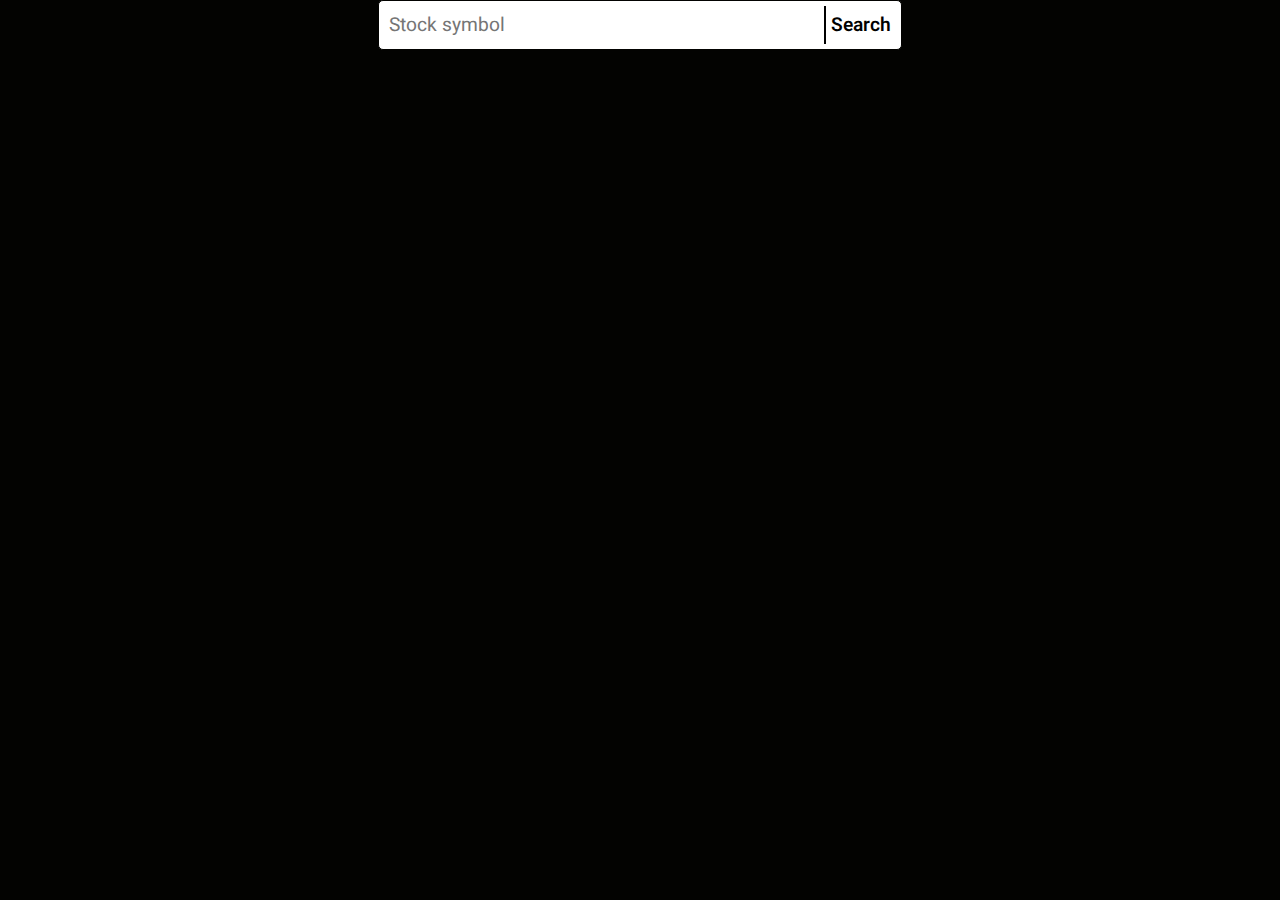
==== index.html @ 56ed04d9 "completed milestone2" ====
<!DOCTYPE html>
<html lang="en">
<head>
    <meta charset="UTF-8">
    <meta name="viewport" content="width=device-width, initial-scale=1.0">
    <title>Finworld</title>
    <link rel="stylesheet" href='./style/spinner.css' />
    <link rel="stylesheet" href='./style/main_style.css' />
    <link href="https://fonts.googleapis.com/css2?family=Heebo&display=swap" rel="stylesheet">
</head>
<body>
    <div class='wrapper'>
        <div class="lds-dual-ring"></div>
        <div class='topbar'>
            <div class='search-wrapper'>
                <form class='search-form' id='search-form'>
                    <label for='stock-symbol'>Stock symbol: </label>
                    <input placeholder="Stock symbol" id='stock-symbol' name='stock-symbol'>
                    <button type="submit" id="search-btn">Search</button>
                </form>
                <div class='results-dropdown'>
                    <ul id='results-list'></ul>
                </div>
            </div>
        </div>
    </div>
</body>
<script src='./js/search.js'></script>
</html>
---- style/spinner.css ----
/* adapted from loading.io */

.lds-dual-ring {
  display: none;
  float: right;
  margin: 0;
  padding: 0;
  padding-right: 1em;
}
.lds-dual-ring:after {
  content: " ";
  display: block;
  width: 1.5em;
  height: 1.5em;
  /* margin: 8px; */
  border-radius: 50%;
  border: 3px solid white;
  border-color: #00D9C0 transparent #FF4365 transparent;
  animation: lds-dual-ring 1.2s linear infinite;
}
@keyframes lds-dual-ring {
  0% {
    transform: rotate(0deg);
  }
  100% {
    transform: rotate(360deg);
  }
}
---- style/main_style.css ----
* {
    font-family: 'Heebo', sans-serif;
}

html { 
    height: 100%;
    width: 100%;
    background-color: #030301;  
}

body {
    margin: 0;
    padding: 0;
}

.wrapper {
    height: 100%;
    width: 100%;
}

.topbar {
    display: flex;
    justify-content: center;
    align-items: center;
}

.search-wrapper {
    width: 40%;
    padding: 5px;
    border: 1px solid #030301;
    border-radius: 5px;
    background-color: #FFFFFF;
}

.search-form {
    width: 100%;
    font-family: 'Heebo', sans-serif;
}

#search-btn {
    float: right;
    border-left: 2px inset #030301;
    font-weight: 600;
}

label {
    display: none;
}

input, button {
    border: none;
    outline: none;
    background: none;
    padding: 5px;
    font-size: 1.2em;
}

#search-btn:hover {
    cursor: pointer;
}

#results-list {
    margin: 0;
    list-style-type: none;
    padding: 0;
}

.result {
    width: 100%;
    padding: 10px;
}

.result a {
    text-decoration: none;
    color: #00D9C0;
}

.result:hover {
    font-weight: 600;
    cursor: pointer;
}
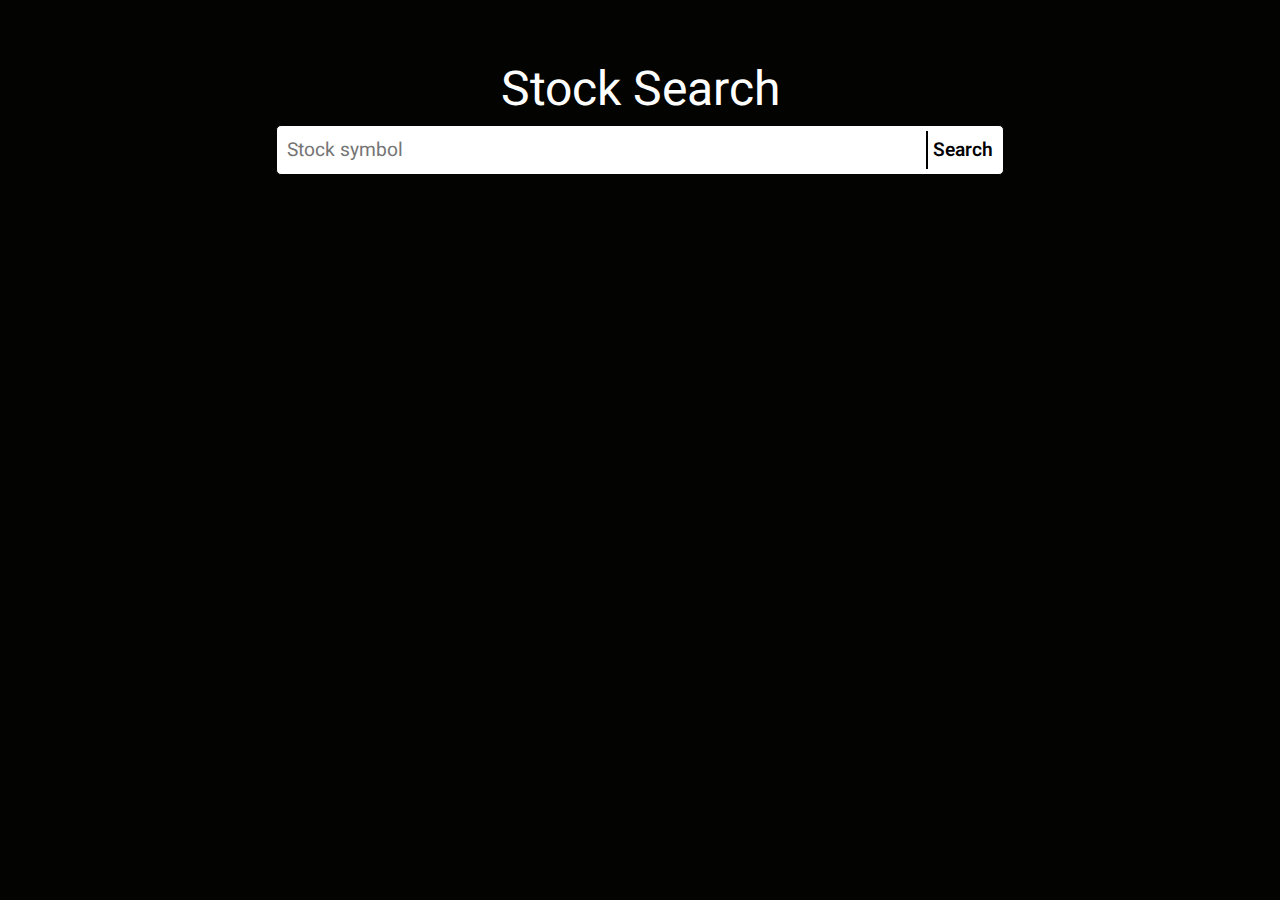
==== commit 094bf4d8: "completed milestone 3" ====
--- a/index.html
+++ b/index.html
@@ -10,19 +10,18 @@
 </head>
 <body>
     <div class='wrapper'>
-        <div class="lds-dual-ring"></div>
-        <div class='topbar'>
+        <h1 class='index-header'>Stock Search</h1>
             <div class='search-wrapper'>
                 <form class='search-form' id='search-form'>
                     <label for='stock-symbol'>Stock symbol: </label>
-                    <input placeholder="Stock symbol" id='stock-symbol' name='stock-symbol'>
+                    <input placeholder="Stock symbol" id='stock-symbol' name='stock-symbol' autocomplete="off">
                     <button type="submit" id="search-btn">Search</button>
+                    <div class="lds-dual-ring"></div>
                 </form>
                 <div class='results-dropdown'>
                     <ul id='results-list'></ul>
                 </div>
             </div>
-        </div>
     </div>
 </body>
 <script src='./js/search.js'></script>
--- a/style/main_style.css
+++ b/style/main_style.css
@@ -11,25 +11,34 @@
 body {
     margin: 0;
     padding: 0;
+    height: 100%;
+    display: flex;
+    align-items: center;
+    justify-content: center;
 }
 
 .wrapper {
-    height: 100%;
-    width: 100%;
-}
-
-.topbar {
+    height: 95%;
+    width: 70%;
     display: flex;
-    justify-content: center;
+    flex-direction: column;
     align-items: center;
 }
 
+.index-header {
+    font-weight: 400;
+    font-size: 3em;
+    margin-bottom: 0;
+    color: white;
+}
+
 .search-wrapper {
-    width: 40%;
+    width: 80%;
     padding: 5px;
     border: 1px solid #030301;
     border-radius: 5px;
     background-color: #FFFFFF;
+    max-height: 70%;
 }
 
 .search-form {
@@ -59,23 +68,65 @@
     cursor: pointer;
 }
 
+.results-dropdown {
+    height: 100%;
+}
+
 #results-list {
     margin: 0;
     list-style-type: none;
     padding: 0;
+    height: 90%;
+    /* overflow-y: hidden; */
 }
 
 .result {
-    width: 100%;
-    padding: 10px;
+    width: 80%;
+    padding: 20px 0 20px 0;
+    border-top: 0.5px solid gainsboro;
+    border-bottom: 0.5px solid gainsboro;
+    white-space: nowrap;
+    overflow: hidden;
+    text-overflow: ellipsis;
+    width:95%;
 }
 
-.result a {
+.result * {
+    margin-right: 5px;
+    display: inline;
     text-decoration: none;
     color: #00D9C0;
+}
+
+.result img {
+    height: 1em;
+}
+
+.result-increase {
+    color: rgb(89, 255, 117);
+}
+
+.result-decrease {
+    color: rgb(255, 75, 105);
 }
 
 .result:hover {
     font-weight: 600;
     cursor: pointer;
-}+}
+
+::-webkit-scrollbar {
+    width: 10px;
+}
+  
+::-webkit-scrollbar-track {
+    background: #f1f1f1;
+}
+  
+::-webkit-scrollbar-thumb {
+    background: #00D9C0;
+}
+  
+::-webkit-scrollbar-thumb:hover {
+    background: #32ffe7;
+}
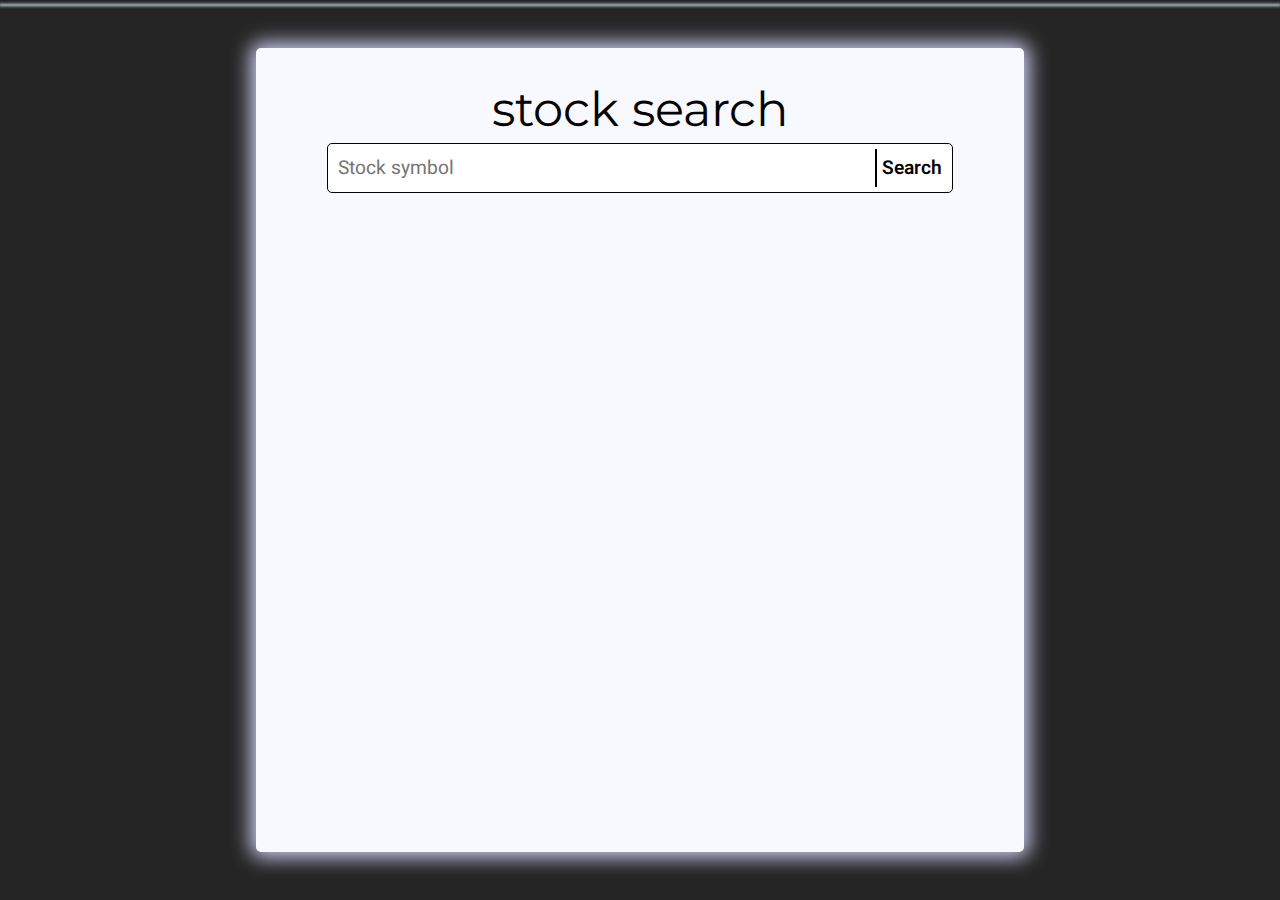
==== commit e7137c90: "completed milestone 4" ====
--- a/index.html
+++ b/index.html
@@ -1,28 +1,39 @@
 <!DOCTYPE html>
 <html lang="en">
+
 <head>
     <meta charset="UTF-8">
     <meta name="viewport" content="width=device-width, initial-scale=1.0">
     <title>Finworld</title>
+    <link rel="shortcut icon" type="image/jpg" href='./images/favicon.ico' />
     <link rel="stylesheet" href='./style/spinner.css' />
     <link rel="stylesheet" href='./style/main_style.css' />
+    <link href="https://fonts.googleapis.com/css2?family=Montserrat:wght@300&display=swap" rel="stylesheet">
     <link href="https://fonts.googleapis.com/css2?family=Heebo&display=swap" rel="stylesheet">
 </head>
+
 <body>
+    <div class=topbar>
+        <div class='ticker'>
+            <ul class='ticker-items' id='tickerItems'></ul>
+        </div>
+    </div>
     <div class='wrapper'>
-        <h1 class='index-header'>Stock Search</h1>
-            <div class='search-wrapper'>
-                <form class='search-form' id='search-form'>
-                    <label for='stock-symbol'>Stock symbol: </label>
-                    <input placeholder="Stock symbol" id='stock-symbol' name='stock-symbol' autocomplete="off">
-                    <button type="submit" id="search-btn">Search</button>
-                    <div class="lds-dual-ring"></div>
-                </form>
-                <div class='results-dropdown'>
-                    <ul id='results-list'></ul>
-                </div>
+        <h1 class='index-header'>stock search</h1>
+        <div class='search-wrapper'>
+            <form class='search-form' id='search-form'>
+                <label for='stock-symbol'>Stock symbol: </label>
+                <input placeholder="Stock symbol" id='stock-symbol' name='stock-symbol' autocomplete="off">
+                <button type="submit" id="search-btn">Search</button>
+                <div class="lds-dual-ring"></div>
+            </form>
+            <div class='results-dropdown'>
+                <ul id='results-list'></ul>
             </div>
+        </div>
     </div>
 </body>
 <script src='./js/search.js'></script>
+<script src='./js/ticker.js'></script>
+
 </html>--- a/style/main_style.css
+++ b/style/main_style.css
@@ -2,10 +2,10 @@
     font-family: 'Heebo', sans-serif;
 }
 
-html { 
-    height: 100%;
-    width: 100%;
-    background-color: #030301;  
+html {
+    height: 100%;
+    width: 100%;
+    background-color: rgb(37, 37, 37);
 }
 
 body {
@@ -13,23 +13,93 @@
     padding: 0;
     height: 100%;
     display: flex;
-    align-items: center;
-    justify-content: center;
-}
-
-.wrapper {
-    height: 95%;
-    width: 70%;
-    display: flex;
     flex-direction: column;
     align-items: center;
 }
 
+.topbar {
+    width: 100%;
+    display: flex;
+    align-items: center;
+    background-color: rgb(224, 251, 255);
+    box-shadow: 0px 5px 3px 1px rgb(224, 251, 255);
+    z-index: 99;
+}
+
+.topbar * {
+    margin: 0;
+    padding: 0;
+}
+
+.ticker {
+    width: 100%;
+    height: 100%;
+    /* background-color: rgb(224, 251, 255);
+    box-shadow: 0px 5px 3px 1px  rgb(224, 251, 255); */
+    display: flex;
+    overflow: hidden;
+}
+
+.ticker-items {
+    height: 100%;
+    list-style: none;
+    display: flex;
+    padding-left: 0;
+    animation: tickerScroll 300s linear infinite;
+}
+
+.ticker-items li {
+    padding-right: 5px;
+    margin: 5px;
+    display: flex;
+    justify-content: center;
+    align-items: baseline;
+    white-space: nowrap;
+    flex-shrink: 0;
+    /* background:  rgb(193, 247, 255); */
+    border-radius: 5px;
+}
+
+.ticker-item-symbol {
+    font-size: 1em;
+    padding-right: 0.4em;
+}
+
+.ticker-item-price {
+    font-size: 0.7em;
+}
+
+@keyframes tickerScroll {
+    0% {
+        transform: translateX(0vw);
+    }
+
+    100% {
+        transform: translateX(-300vw);
+    }
+
+    ;
+}
+
+.wrapper {
+    margin: 3em 0 3em 0;
+    height: 90%;
+    width: 60%;
+    display: flex;
+    flex-direction: column;
+    align-items: center;
+    background-color: ghostwhite;
+    border-radius: 5px;
+    box-shadow: 0 0 20px 5px rgb(211, 211, 248);
+    z-index: 0;
+}
+
 .index-header {
+    font-family: 'Montserrat', sans-serif;
     font-weight: 400;
     font-size: 3em;
-    margin-bottom: 0;
-    color: white;
+    margin-bottom: 5px;
+    color: #030301;
 }
 
 .search-wrapper {
@@ -56,7 +126,8 @@
     display: none;
 }
 
-input, button {
+input,
+button {
     border: none;
     outline: none;
     background: none;
@@ -77,7 +148,6 @@
     list-style-type: none;
     padding: 0;
     height: 90%;
-    /* overflow-y: hidden; */
 }
 
 .result {
@@ -88,7 +158,7 @@
     white-space: nowrap;
     overflow: hidden;
     text-overflow: ellipsis;
-    width:95%;
+    width: 95%;
 }
 
 .result * {
@@ -118,15 +188,15 @@
 ::-webkit-scrollbar {
     width: 10px;
 }
-  
+
 ::-webkit-scrollbar-track {
     background: #f1f1f1;
 }
-  
+
 ::-webkit-scrollbar-thumb {
     background: #00D9C0;
 }
-  
+
 ::-webkit-scrollbar-thumb:hover {
     background: #32ffe7;
-}
+}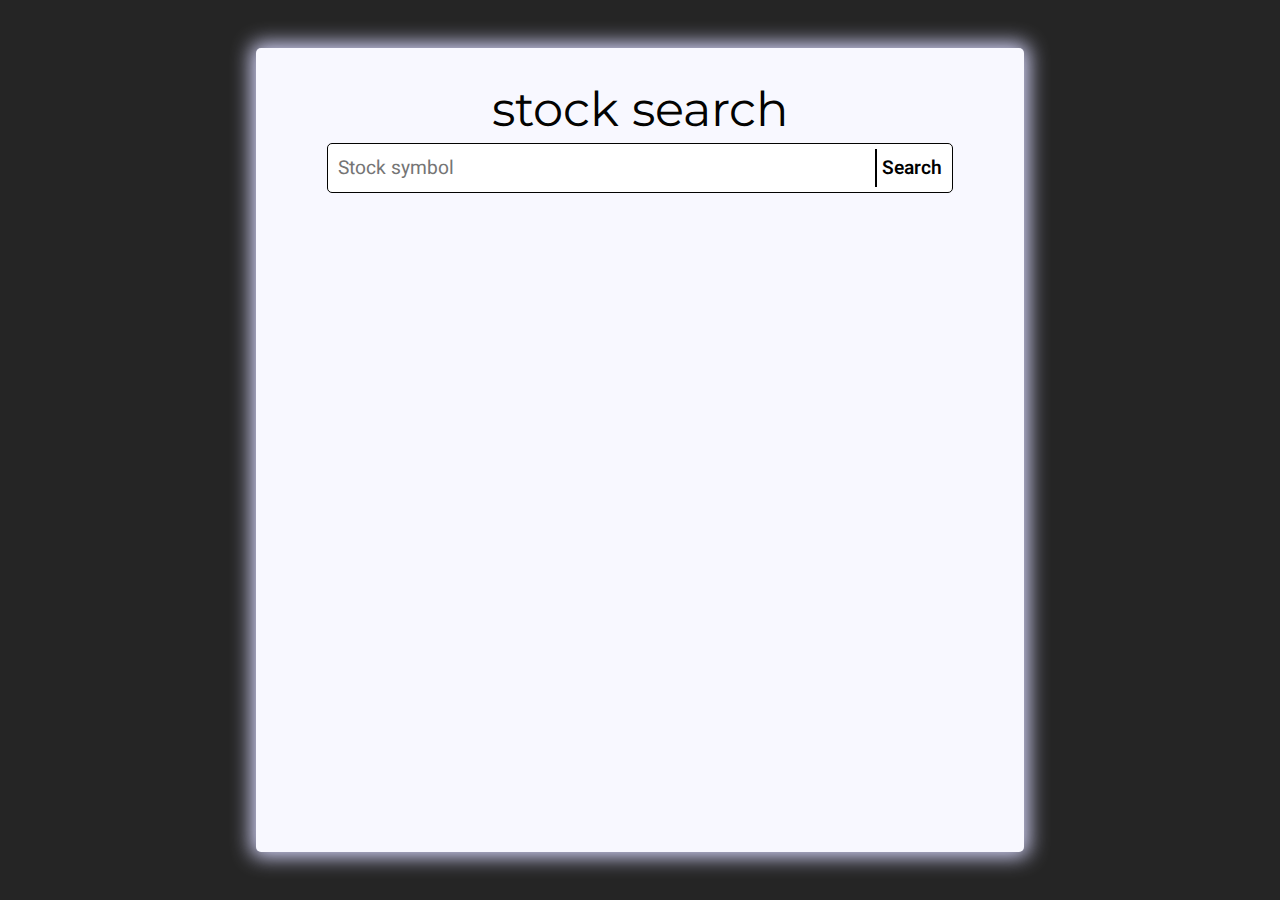
==== commit 30b608c0: "completed milestone 5" ====
--- a/index.html
+++ b/index.html
@@ -13,11 +13,7 @@
 </head>
 
 <body>
-    <div class=topbar>
-        <div class='ticker'>
-            <ul class='ticker-items' id='tickerItems'></ul>
-        </div>
-    </div>
+    <div id='marquee'></div>
     <div class='wrapper'>
         <h1 class='index-header'>stock search</h1>
         <div class='search-wrapper'>
@@ -34,6 +30,6 @@
     </div>
 </body>
 <script src='./js/search.js'></script>
-<script src='./js/ticker.js'></script>
+<script src='./js/Marquee.js'></script>
 
 </html>--- a/style/main_style.css
+++ b/style/main_style.css
@@ -17,7 +17,7 @@
     align-items: center;
 }
 
-.topbar {
+.ticker {
     width: 100%;
     display: flex;
     align-items: center;
@@ -26,7 +26,7 @@
     z-index: 99;
 }
 
-.topbar * {
+.ticker * {
     margin: 0;
     padding: 0;
 }
@@ -34,8 +34,6 @@
 .ticker {
     width: 100%;
     height: 100%;
-    /* background-color: rgb(224, 251, 255);
-    box-shadow: 0px 5px 3px 1px  rgb(224, 251, 255); */
     display: flex;
     overflow: hidden;
 }
@@ -56,7 +54,6 @@
     align-items: baseline;
     white-space: nowrap;
     flex-shrink: 0;
-    /* background:  rgb(193, 247, 255); */
     border-radius: 5px;
 }
 
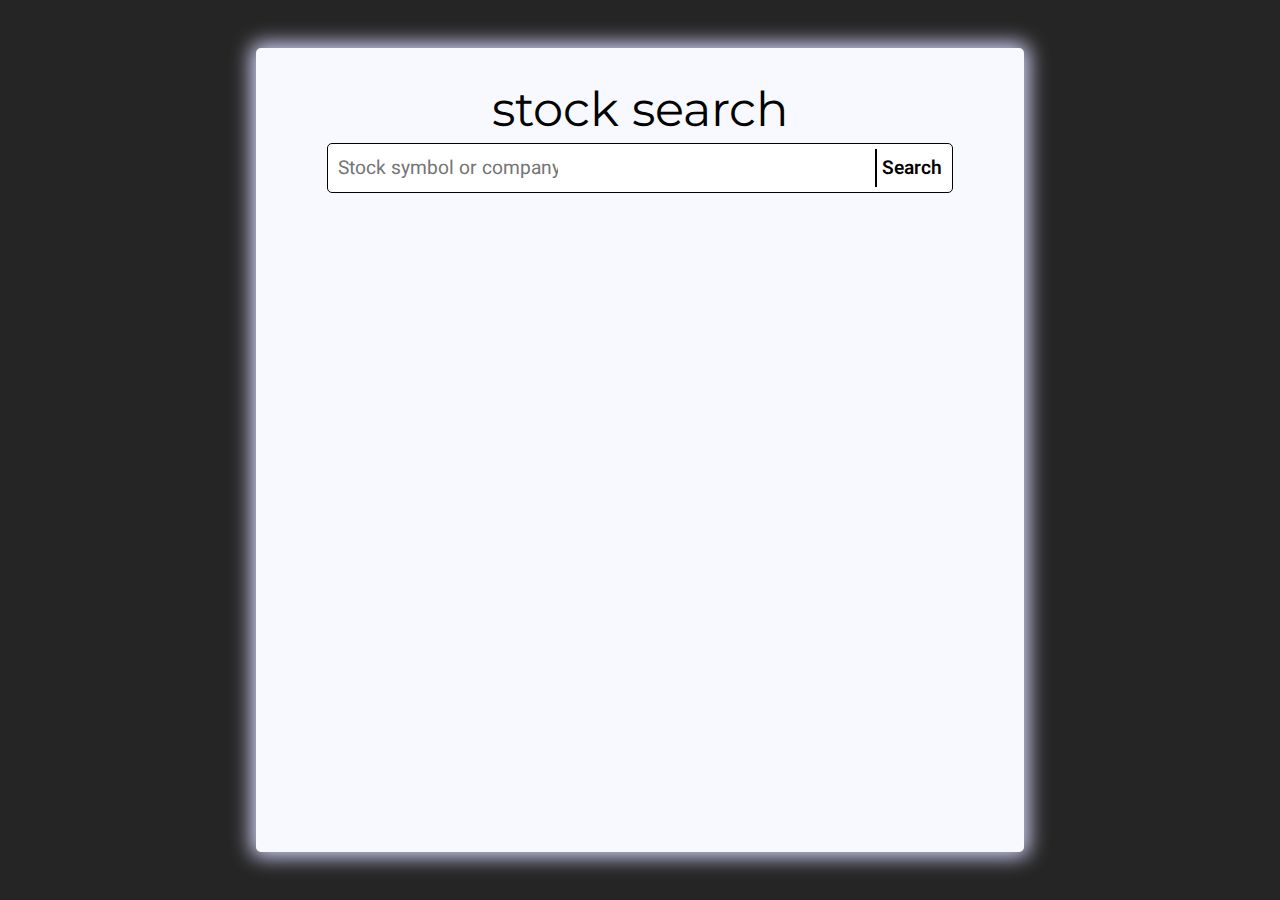
==== commit 3218e1ad: "completed milestone6" ====
--- a/index.html
+++ b/index.html
@@ -16,20 +16,23 @@
     <div id='marquee'></div>
     <div class='wrapper'>
         <h1 class='index-header'>stock search</h1>
-        <div class='search-wrapper'>
-            <form class='search-form' id='search-form'>
-                <label for='stock-symbol'>Stock symbol: </label>
-                <input placeholder="Stock symbol" id='stock-symbol' name='stock-symbol' autocomplete="off">
-                <button type="submit" id="search-btn">Search</button>
-                <div class="lds-dual-ring"></div>
-            </form>
-            <div class='results-dropdown'>
-                <ul id='results-list'></ul>
-            </div>
+        <div class='search-wrapper' id='searchWrapper'>
         </div>
     </div>
 </body>
-<script src='./js/search.js'></script>
 <script src='./js/Marquee.js'></script>
+<script src='./js/searchForm.js'></script>
+<script src='./js/searchResult.js'></script>
+
+<script>
+    const marquee = new Marquee(document.getElementById('marquee'));
+    marquee.load();
+    const form = new SearchForm(document.getElementById('searchWrapper'));
+    let formResults = new SearchResult(document.getElementById('searchWrapper'));
+
+    form.onSearch((companies) => {
+        formResults.listResults(companies);
+    })
+</script>
 
 </html>--- a/style/spinner.css
+++ b/style/spinner.css
@@ -7,6 +7,7 @@
   padding: 0;
   padding-right: 1em;
 }
+
 .lds-dual-ring:after {
   content: " ";
   display: block;
@@ -18,11 +19,13 @@
   border-color: #00D9C0 transparent #FF4365 transparent;
   animation: lds-dual-ring 1.2s linear infinite;
 }
+
 @keyframes lds-dual-ring {
   0% {
     transform: rotate(0deg);
   }
+
   100% {
     transform: rotate(360deg);
   }
-}
+}--- a/style/main_style.css
+++ b/style/main_style.css
@@ -15,6 +15,10 @@
     display: flex;
     flex-direction: column;
     align-items: center;
+}
+
+#marquee {
+    width: 100%;
 }
 
 .ticker {
@@ -39,6 +43,7 @@
 }
 
 .ticker-items {
+    width: 100%;
     height: 100%;
     list-style: none;
     display: flex;
@@ -138,6 +143,10 @@
 
 .results-dropdown {
     height: 100%;
+}
+
+ul {
+    margin: 0;
 }
 
 #results-list {
